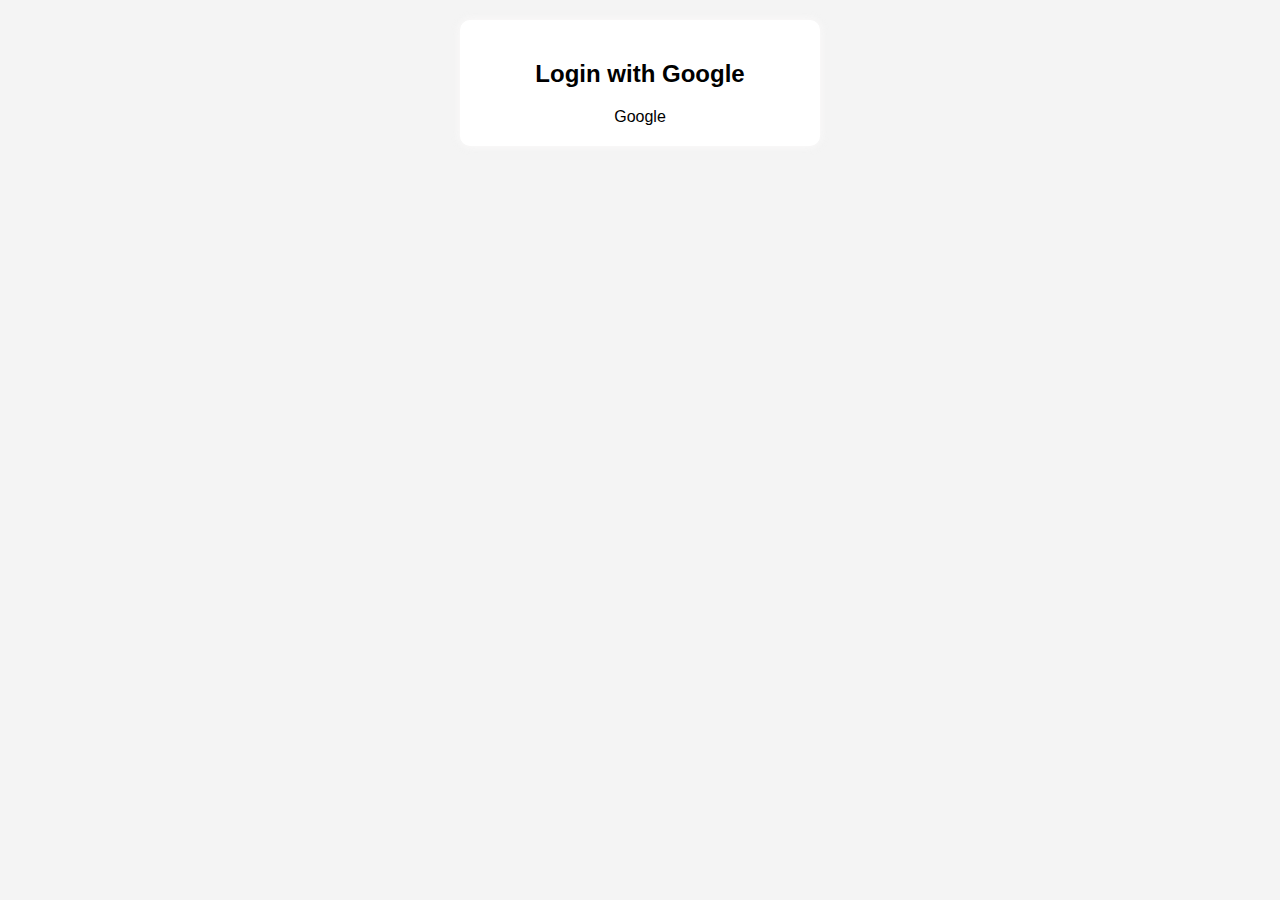
==== index.html @ 5e85f13f "Update index.html" ====
<!DOCTYPE html>
<html lang="en">
<head>
    <meta charset="UTF-8">
    <meta name="viewport" content="width=device-width, initial-scale=1.0">
    <title>Social Media Video Player</title>
    <script src="https://accounts.google.com/gsi/client" async defer></script>
    <style>
        body {
            font-family: Arial, sans-serif;
            text-align: center;
            background-color: #f4f4f4;
            margin: 0;
            padding: 20px;
        }
        .container {
            display: flex;
            justify-content: center;
            align-items: center;
            flex-direction: column;
            max-width: 320px;
            margin: auto;
            background: white;
            padding: 20px;
            box-shadow: 0px 0px 10px rgba(254, 253, 253, 0.802);
            border-radius: 10px;
        }
        .video-section {
            flex: 2;
            padding-right: 20px;
        }
        .subtitle-section {
            flex: 1;
            background: #eaeaea;
            padding: 10px;
            border-radius: 10px;
            text-align: left;
        }
        video, iframe {
            width: 100%;
            height: 480px;
            border: none;
            background: black;
        }
        input {
            width: 80%;
            padding: 10px;
            margin: 10px 0;
            font-size: 16px;
        }
        button {
            padding: 10px 20px;
            font-size: 16px;
            background: #007bff;
            color: white;
            border: none;
            cursor: pointer;
        }
        button:hover {
            background: #0056b3;
        }
        .subtitle-display {
            height: 100px;
            background: white;
            padding: 10px;
            border-radius: 5px;
            font-size: 18px;
            text-align: center;
            overflow: hidden;
        }
        .hidden {
            display: none;
        }
        .header {
            display: flex;
            align-items: center;
            justify-content: space-between;
            padding: 10px;
            background: white;
            border-radius: 10px;
            margin-bottom: 20px;
        }
        .user-info {
            display: flex;
            align-items: center;
        }
        .user-info img {
            width: 40px;
            height: 40px;
            border-radius: 50%;
            margin-right: 10px;
        }
    </style>
</head>
<body>
    <div id="loginPage" class="container">
        <h2>Login with Google</h2>
        <div id="g_id_onload"
            data-client_id="365367985791-lsrdiflf30sv90t2v4g9hmk3b7ujhf2u.apps.googleusercontent.com"
            data-callback="handleCredentialResponse">
        </div>
        <div class="g_id_signin" data-type="icon"> Google</div>
    </div>
    
    <div id="mainPage" class="hidden">
        <div class="header">
            <h2>Social Media Video Player</h2>
            <div class="user-info">
                <img id="userImage" src="" alt="User">
                <span id="userName">User</span>
            </div>
            <button onclick="logout()">Logout</button>
        </div>
        <div class="container">
            <div class="video-section">
                <h2>Social Media Video Player</h2>
                <div id="videoContainer">
                    <iframe id="videoFrame" src="" allowfullscreen></iframe>
                </div>
                <input type="text" id="videoUrl" placeholder="Paste video link here...">
                <button onclick="playVideo()">Play</button>
            </div>
            <div class="subtitle-section">
                <h3>Subtitles</h3>
                <div id="subtitleDisplay" class="subtitle-display">No subtitles available</div>
            </div>
        </div>
    </div>
    
    <script>
        function handleCredentialResponse(response) {
            console.log("Google Auth Response:", response);
            const userInfo = parseJwt(response.credential);
            localStorage.setItem("user", JSON.stringify(userInfo));
            showMainPage();
        }

        function parseJwt(token) {
            let base64Url = token.split(".")[1];
            let base64 = base64Url.replace(/-/g, "+").replace(/_/g, "/");
            let jsonPayload = decodeURIComponent(
                atob(base64)
                    .split("")
                    .map(function (c) {
                        return "%" + ("00" + c.charCodeAt(0).toString(16)).slice(-2);
                    })
                    .join("")
            );
            return JSON.parse(jsonPayload);
        }

        function showMainPage() {
            let user = JSON.parse(localStorage.getItem("user"));
            if (user) {
                document.getElementById("userName").innerText = user.name;
                document.getElementById("userImage").src = user.picture;
            }
            document.getElementById("loginPage").classList.add("hidden");
            document.getElementById("mainPage").classList.remove("hidden");
        }

        function logout() {
            localStorage.removeItem("user");
            window.location.reload();
        }

        window.onload = function () {
            if (localStorage.getItem("user")) {
                showMainPage();
            }
        };
    </script>
</body>
</html>
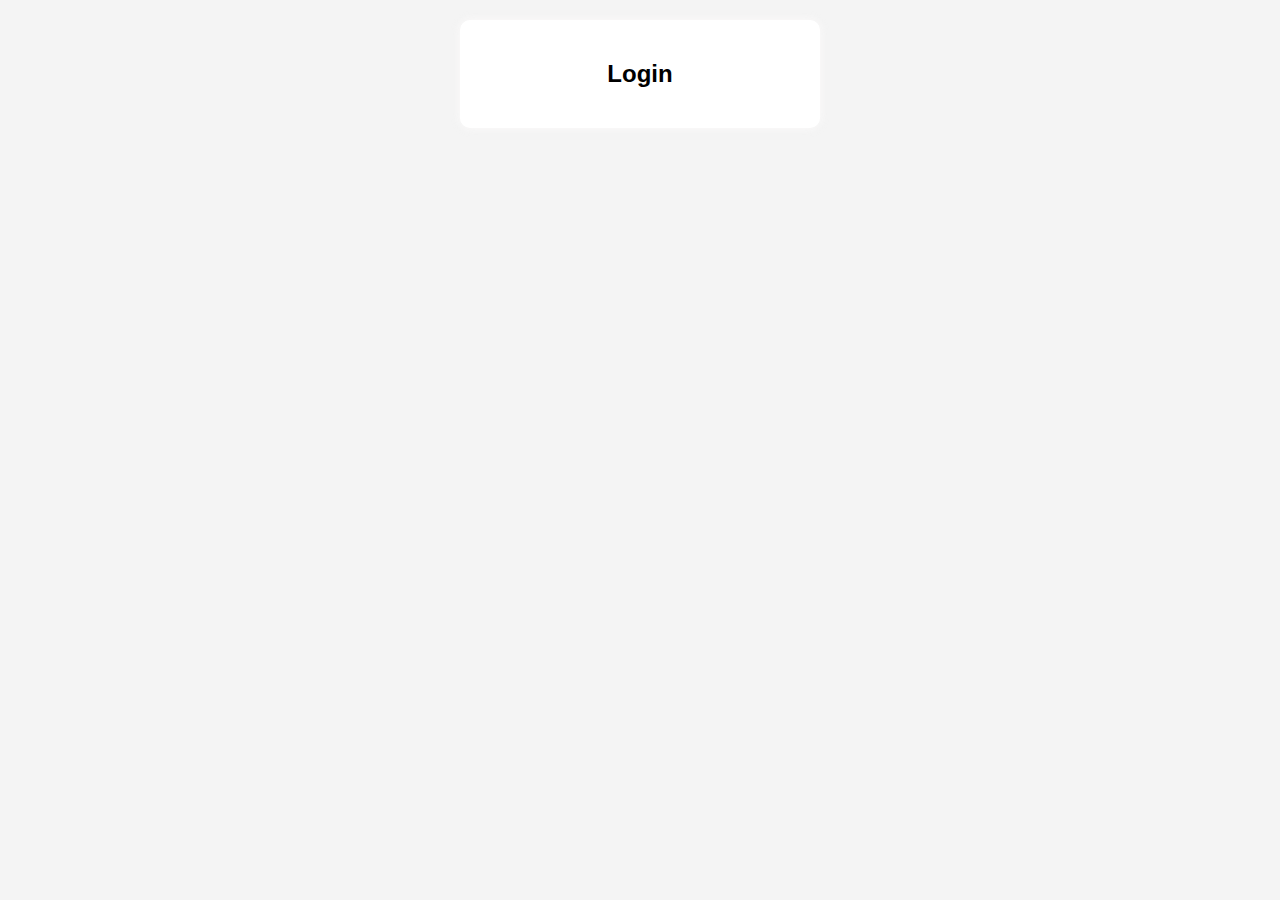
==== commit f060c23b: "login page design updated" ====
--- a/index.html
+++ b/index.html
@@ -13,7 +13,7 @@
             margin: 0;
             padding: 20px;
         }
-        .container {
+      .container {
             display: flex;
             justify-content: center;
             align-items: center;
@@ -94,12 +94,12 @@
 </head>
 <body>
     <div id="loginPage" class="container">
-        <h2>Login with Google</h2>
+        <h2> Login</h2>
         <div id="g_id_onload"
             data-client_id="365367985791-lsrdiflf30sv90t2v4g9hmk3b7ujhf2u.apps.googleusercontent.com"
             data-callback="handleCredentialResponse">
         </div>
-        <div class="g_id_signin" data-type="icon"> Google</div>
+        <div class="g_id_signin" data-type="standard"></div>
     </div>
     
     <div id="mainPage" class="hidden">
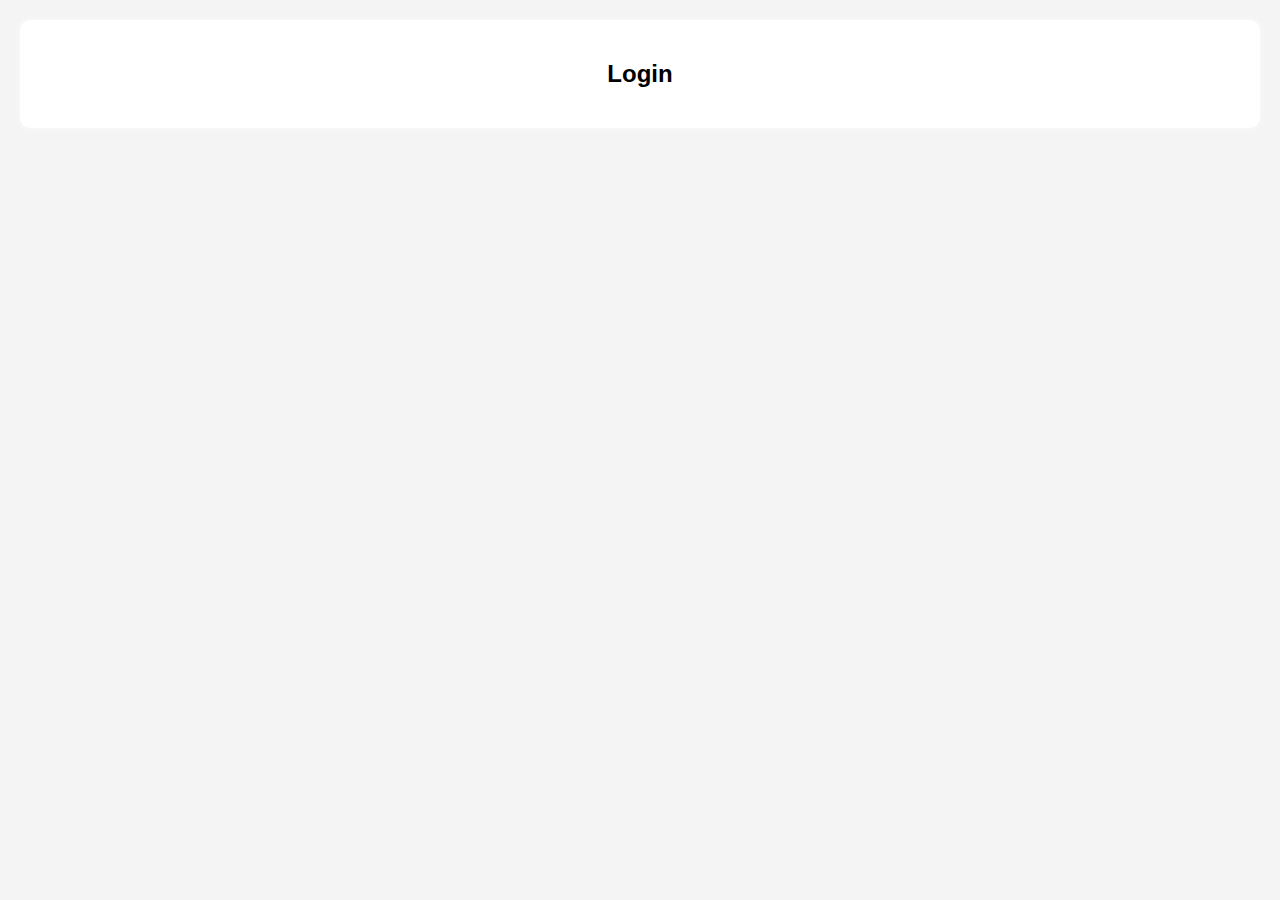
==== commit b9b691f7: "Update index.html" ====
--- a/index.html
+++ b/index.html
@@ -13,12 +13,12 @@
             margin: 0;
             padding: 20px;
         }
-      .container {
+        .container {
             display: flex;
             justify-content: center;
             align-items: center;
             flex-direction: column;
-            max-width: 320px;
+            max-width: 1220px;
             margin: auto;
             background: white;
             padding: 20px;
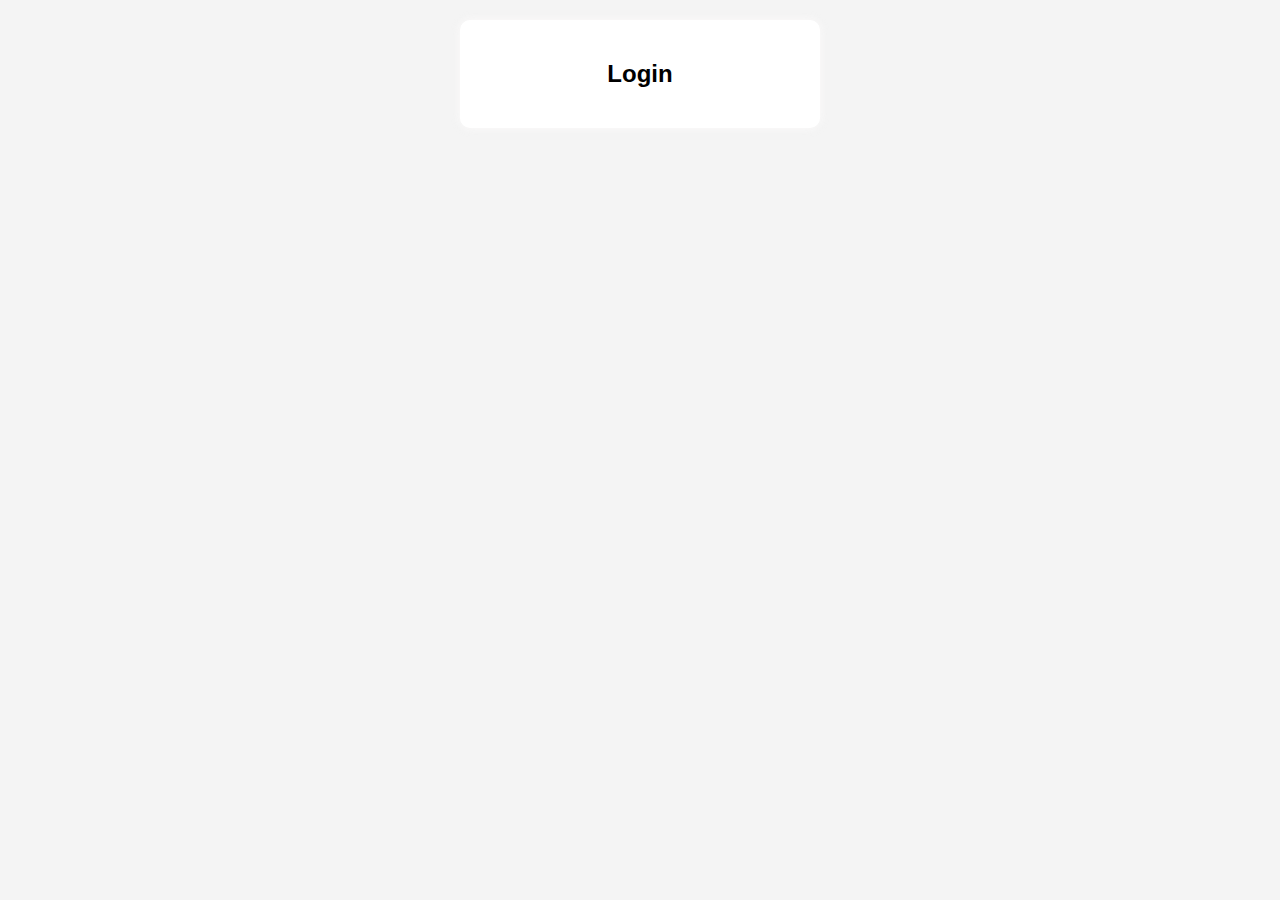
==== commit d0c3091d: "Update index.html" ====
--- a/index.html
+++ b/index.html
@@ -13,11 +13,20 @@
             margin: 0;
             padding: 20px;
         }
-        .container {
+        .login {
             display: flex;
             justify-content: center;
             align-items: center;
             flex-direction: column;
+            max-width: 320px;
+            margin: auto;
+            background: white;
+            padding: 20px;
+            box-shadow: 0px 0px 10px rgba(254, 253, 253, 0.802);
+            border-radius: 10px;
+        }
+        .container {
+            display: flex;
             max-width: 1220px;
             margin: auto;
             background: white;
@@ -93,7 +102,7 @@
     </style>
 </head>
 <body>
-    <div id="loginPage" class="container">
+    <div id="loginPage" class="login">
         <h2> Login</h2>
         <div id="g_id_onload"
             data-client_id="365367985791-lsrdiflf30sv90t2v4g9hmk3b7ujhf2u.apps.googleusercontent.com"
